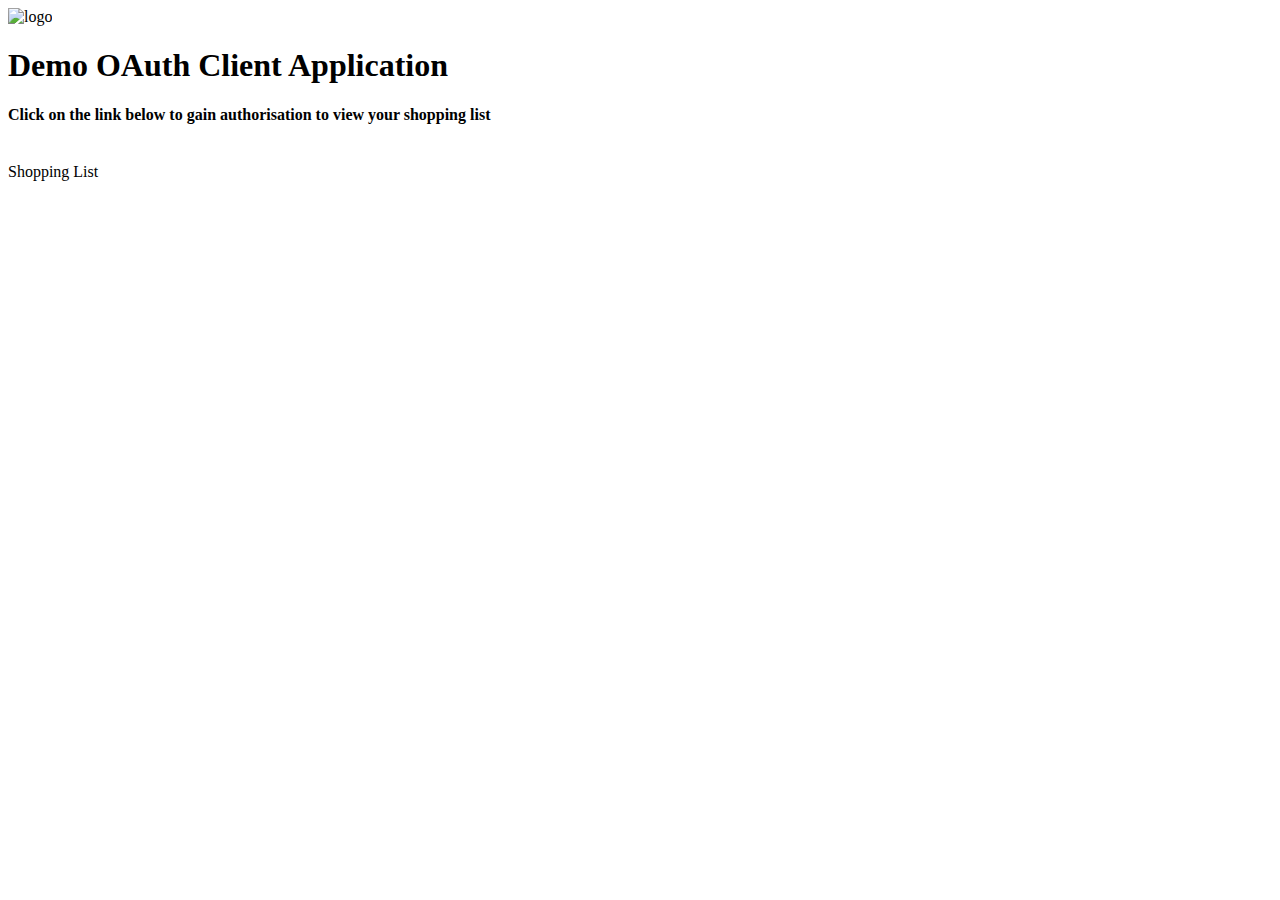
==== src/main/resources/templates/index.html @ 3e7f5bbb "initial ca implementation 1" ====
<!DOCTYPE HTML>
<html xmlns:th="http://www.thymeleaf.org">

<head>
    <meta http-equiv="Content-Type" content="text/html; charset=utf-8"/>
    <meta http-equiv="X-UA-Compatible" content="IE=edge"/>
    <title>OAuth UI client Demo</title>
    <link rel="stylesheet" type="text/css" th:href="@{/css/app.css}" src="../../../css/app.css"/>
    <meta name="description" content=""/>
    <meta name="viewport" content="width=device-width"/>
    <base href="/ons"/>
    <link rel="stylesheet" type="text/css" th:href="@{/webjars/bootstrap/css/bootstrap.min.css}"
          src="../webjars/bootstrap/css/bootstrap.min.css"/>
    <script type="text/javascript" th:href="@{/webjars/jquery/jquery.min.js}"
            src="../webjars/jquery/jquery.min.js"></script>
    <script type="text/javascript" th:href="@{/webjars/bootstrap/bootstrap/js/bootstrap.min.js}"
            src="../webjars/bootstrap/js/bootstrap.min.js"></script>
</head>

</head>

<body>
<div class="App">
    <header class="App-header">
        <img th:src="@{/images/ons_logo.svg}" src="../../../images/ons_logo.svg" class="App-logo" alt="logo"/>
        <h1 class="App-title">Demo OAuth Client Application</h1>
    </header>
    <p class="App-intro"></p>

    <div class="container unauthenticated">
        <h4>Click on the link below to gain authorisation to view your shopping list</h4>
        <br/>
        <a class="btn btn-primary" th:href="@{/login}">Shopping List</a>
    </div>
    <div class="container authenticated" style="display:none">
        Logged in as: <span id="user"></span>
    </div>


</div>
</body>

<script type="text/javascript">
    $.get("/user", function(data) {
        $("#user").html(data.userAuthentication.details.name);
        $(".unauthenticated").hide()
        $(".authenticated").show()
    });
</script>
</html>
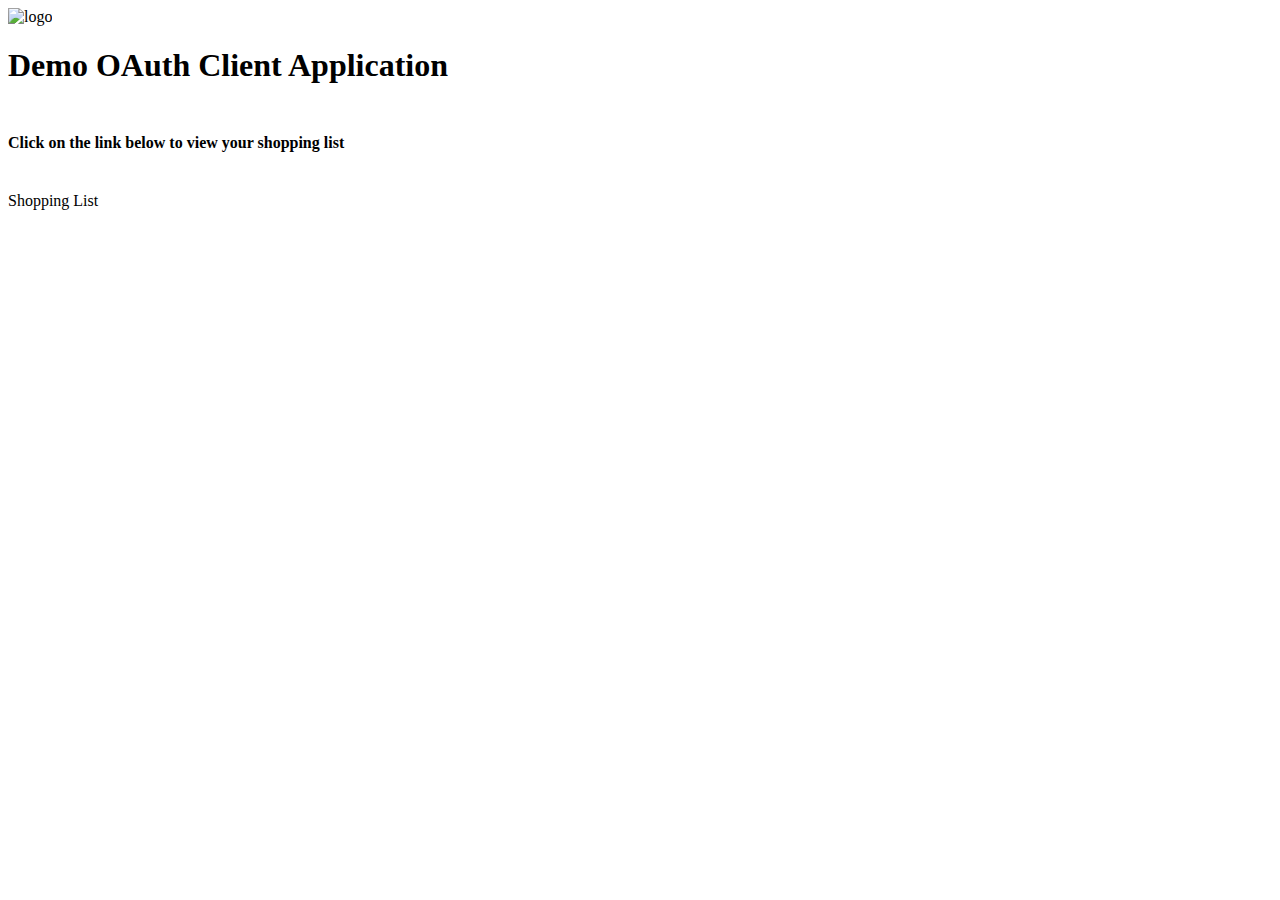
==== commit 2d26a29f: "Redirect to home page after user declines login" ====
--- a/src/main/resources/templates/index.html
+++ b/src/main/resources/templates/index.html
@@ -4,17 +4,15 @@
 <head>
     <meta http-equiv="Content-Type" content="text/html; charset=utf-8"/>
     <meta http-equiv="X-UA-Compatible" content="IE=edge"/>
-    <title>OAuth UI client Demo</title>
-    <link rel="stylesheet" type="text/css" th:href="@{/css/app.css}" src="../../../css/app.css"/>
+    <title>OAuth UI Client Demo</title>
+    <link rel="stylesheet" type="text/css" th:href="@{/css/app.css}"/>
     <meta name="description" content=""/>
     <meta name="viewport" content="width=device-width"/>
     <base href="/ons"/>
-    <link rel="stylesheet" type="text/css" th:href="@{/webjars/bootstrap/css/bootstrap.min.css}"
-          src="../webjars/bootstrap/css/bootstrap.min.css"/>
-    <script type="text/javascript" th:href="@{/webjars/jquery/jquery.min.js}"
-            src="../webjars/jquery/jquery.min.js"></script>
-    <script type="text/javascript" th:href="@{/webjars/bootstrap/bootstrap/js/bootstrap.min.js}"
-            src="../webjars/bootstrap/js/bootstrap.min.js"></script>
+    <link rel="stylesheet" type="text/css" th:href="@{/webjars/bootstrap/css/bootstrap.min.css}"/>
+    <script type="text/javascript" th:href="@{/webjars/jquery/jquery.min.js}"></script>
+    <script type="text/javascript" th:href="@{/webjars/bootstrap/bootstrap/js/bootstrap.min.js}"></script>
+    <script type="text/javascript" th:href="@{/webjars/js-cookie/js.cookie.js}"></script>
 </head>
 
 </head>
@@ -22,29 +20,24 @@
 <body>
 <div class="App">
     <header class="App-header">
-        <img th:src="@{/images/ons_logo.svg}" src="../../../images/ons_logo.svg" class="App-logo" alt="logo"/>
+        <span href='document.location.href="/";'>
+            <img th:src="@{/images/ons_logo.svg}" class="App-logo" alt="logo"/>
+        </span>
         <h1 class="App-title">Demo OAuth Client Application</h1>
     </header>
     <p class="App-intro"></p>
 
-    <div class="container unauthenticated">
-        <h4>Click on the link below to gain authorisation to view your shopping list</h4>
+    <div class="container unauthenticated" style="margin-top: 50px;">
+        <h4>Click on the link below to view your shopping list</h4>
         <br/>
-        <a class="btn btn-primary" th:href="@{/login}">Shopping List</a>
+        <a class="btn btn-primary" th:href="@{/products}">Shopping List</a>
     </div>
     <div class="container authenticated" style="display:none">
         Logged in as: <span id="user"></span>
     </div>
 
+</div>
 
-</div>
 </body>
 
-<script type="text/javascript">
-    $.get("/user", function(data) {
-        $("#user").html(data.userAuthentication.details.name);
-        $(".unauthenticated").hide()
-        $(".authenticated").show()
-    });
-</script>
 </html>